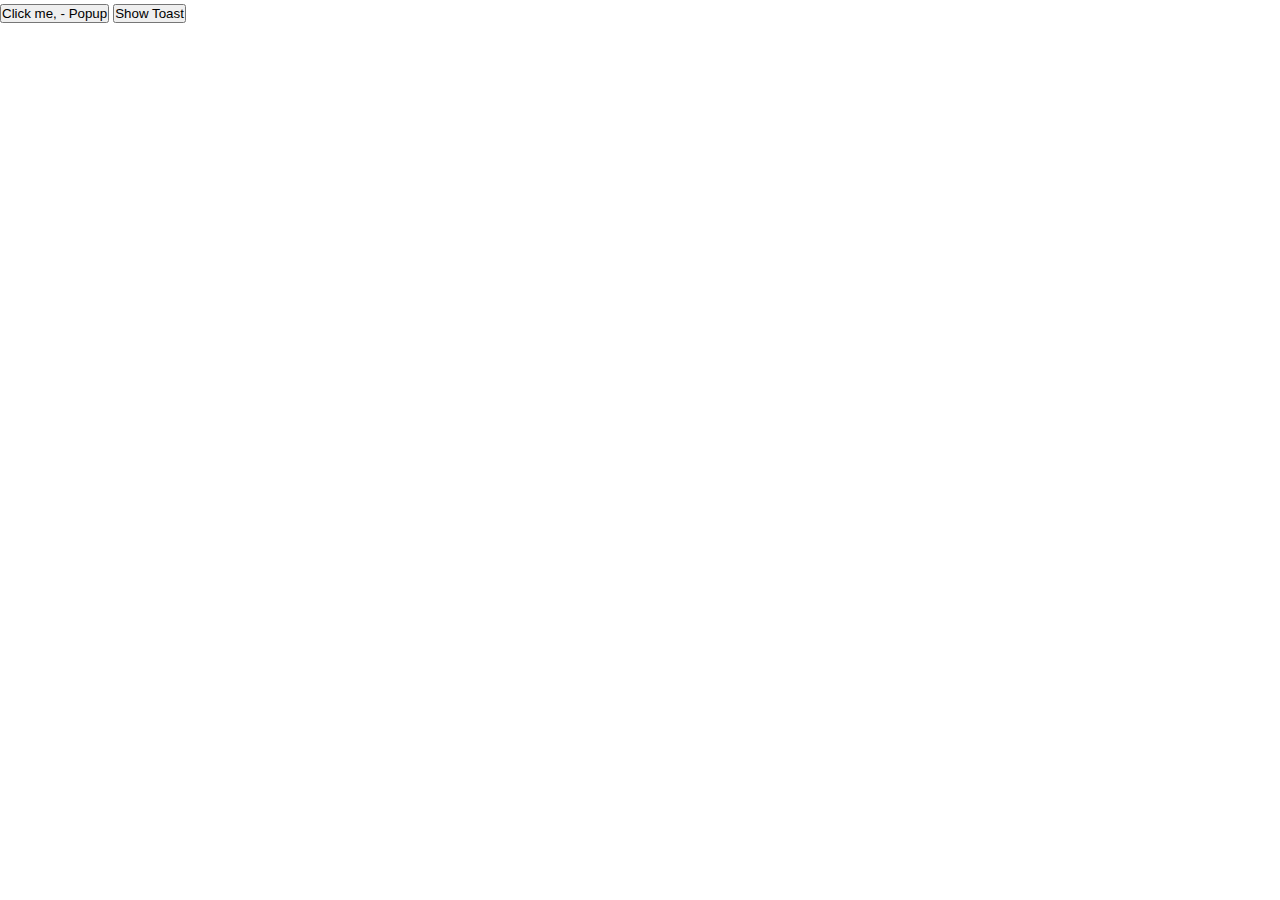
==== index.html @ 34c6a430 "commit awal" ====
<!DOCTYPE html>
<html lang="en">
<head>
  <meta charset="UTF-8">
  <meta name="viewport" content="width=device-width, initial-scale=1.0">
  <title>my apps</title>
  <link rel="stylesheet" href="index.css">
</head>
<body>
  <button onclick="toggleOverlay()">Click me, - Popup</button>
  <button onclick="appendToast()">Show Toast</button>

  <div class="overlay" onclick="toggleOverlay()">
    <div class="content" onclick="event.stopPropagation()">
      Lorem ipsum dolor sit, amet consectetur adipisicing elit. Deserunt architecto nihil quas rerum, ipsa quae temporibus esse soluta similique, ipsum atque quisquam nisi! Vel vitae nam molestiae asperiores animi adipisci.
      Lorem ipsum dolor sit, amet consectetur adipisicing elit. Deserunt architecto nihil quas rerum, ipsa quae temporibus esse soluta similique, ipsum atque quisquam nisi! Vel vitae nam molestiae asperiores animi adipisci.
      <br><br>
      <b>Click anywhere to get rid of me!</b>
    </div>
  </div>

  <div class="toast-container">
    
  </div>



  <script>
    const $ = selector => {
      return document.querySelector(selector)
    }

    const toggleOverlay = () => {
      $('.overlay').classList.toggle("show")
    }

    const appendToast = (message = '', howMany = 1) => {

      for (let i = 1; i <= howMany; i++) {
        const countMessages = $('.toast-container').children.length + 1

        const toast = document.createElement('div')
        toast.classList.add("toast", "hide")
        toast.innerHTML = `
          <span class="message hide">
            ${message || `Hey! you've got <b>${countMessages}</b> new <a href="/#">notifications</a>`}
          </span>
          <button class="close" onclick="removeToast(this.parentElement)">X</button>
        `

        $('.toast-container').appendChild(toast)
        setTimeout(() => {
          toast.classList.remove("hide")
        }, 50)
      }
    }

    const removeToast = toast => {
      toast.classList.add('hide')
      setTimeout(() => {
        toast.remove()
      }, 400)
    }
  </script>
</body>
</html>
---- index.css ----
@import url('https://fonts.googleapis.com/css2?family=Poppins:ital,wght@0,400;0,500;0,600;0,700;1,400;1,500;1,600&display=swap');

* {
  padding: 0;
  margin: 0;
  box-sizing: border-box;
  transition: 400ms all;
}
body {
  font-family: 'Poppins', sans-serif;
  height: 100vh;
}
a {
  text-decoration: none;
}
a:hover {
  text-decoration: underline;
}
.overlay {
  position: fixed;
  background-color: rgba(0, 0, 0, .6);
  top: 0;
  left: 0;
  right: 0;
  bottom: 0;
  display: flex;
  justify-content: center;
  align-items: center;
  opacity: 0;
  visibility: hidden;
}

.overlay .content {
  background-color: #fafafa;
  width: 600px;
  max-width: 90%;
  border-radius: 5px;
  padding: 30px;
  left: 50%;
  box-shadow: 0 0 15px rgba(255, 255, 255, .6);
  margin-top: -1000px;
}

.show {
  opacity: 1;
  visibility: visible;
}

.show .content {
  margin-top: 0;
}


.toast-container {
  display: flex;
  flex-direction: column-reverse;
  position: fixed;
  bottom: 0;
  left: 0;
  right: 0;
  margin-bottom: .6rem;
}

.toast {
  display: flex;
  position: relative;
  bottom: 0;
  justify-content: space-between;
  background-color: #eee;
  color: #000;
  padding: 9px 14px;
  border-radius: 4px;
  border: 1px solid rgb(34, 219, 117);
  border-left: 6px solid mediumseagreen;
  box-shadow: 0 0 12px rgba(255, 255, 255, .2);
  width: 550px;
  margin: 2px auto;
}

.toast.hide {
  bottom: -500px;
}

.toast .close {
  padding: 0 4px;
  font-size: 1.1rem;
  color: red;
  cursor: pointer;
  border: none;
}
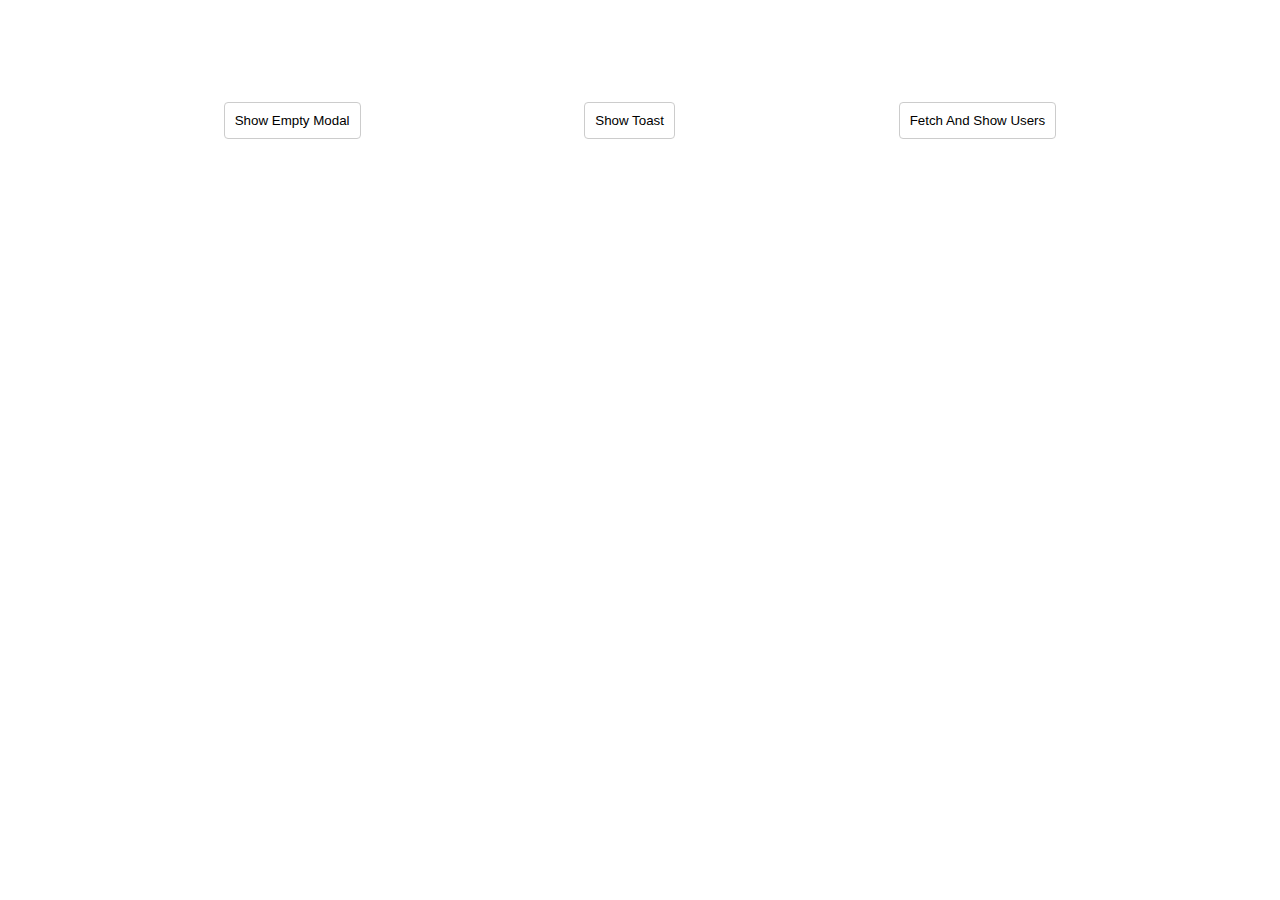
==== commit 6b9634e3: "fetching users data and then append it to a modal" ====
--- a/index.html
+++ b/index.html
@@ -6,36 +6,86 @@
   <title>my apps</title>
   <link rel="stylesheet" href="index.css">
 </head>
-<body>
-  <button onclick="toggleOverlay()">Click me, - Popup</button>
-  <button onclick="appendToast()">Show Toast</button>
-
-  <div class="overlay" onclick="toggleOverlay()">
-    <div class="content" onclick="event.stopPropagation()">
-      Lorem ipsum dolor sit, amet consectetur adipisicing elit. Deserunt architecto nihil quas rerum, ipsa quae temporibus esse soluta similique, ipsum atque quisquam nisi! Vel vitae nam molestiae asperiores animi adipisci.
-      Lorem ipsum dolor sit, amet consectetur adipisicing elit. Deserunt architecto nihil quas rerum, ipsa quae temporibus esse soluta similique, ipsum atque quisquam nisi! Vel vitae nam molestiae asperiores animi adipisci.
-      <br><br>
-      <b>Click anywhere to get rid of me!</b>
-    </div>
+<body onkeyup="listenKeyboardPress(event)">
+  <div class="actions">
+    <button onclick="toggleModal()">Show Empty Modal</button>
+    <button onclick="appendToast()">Show Toast</button>
+    <button onclick="fetchAndShowUsers()">Fetch And Show Users</button>
   </div>
 
-  <div class="toast-container">
-    
+  <div class="modal" onclick="toggleModal()">
+    <div class="modal-content" onclick="event.stopPropagation()"></div>
   </div>
 
-
+  <div class="toast-container"></div>
 
   <script>
     const $ = selector => {
       return document.querySelector(selector)
     }
 
-    const toggleOverlay = () => {
-      $('.overlay').classList.toggle("show")
+    const toggleModal = (clearContent = true) => {
+      const showAdded = $('.modal').classList.toggle("show")
+
+      if (! showAdded && clearContent) {
+        clearModalContent()
+      }
+    }
+    const showModal = () => {
+      $('.modal').classList.add('show')
+    }
+    const hideModal = (clearContent = true) => {
+      $('.modal').classList.remove("show")
+
+      if (clearContent) clearModalContent()
+    }
+    const clearModalContent = () => {
+      setTimeout(() => $('.modal-content').textContent = '', 200)
     }
 
-    const appendToast = (message = '', howMany = 1) => {
+    const fetchAndShowUsers = async () => {
+      try {
+        const response = await fetch('users.json')
+        const { users } = await response.json()
 
+        showUsersModal(users)
+      } catch (error) {
+        console.error(error);
+      } finally {
+        console.log('Im Done here');
+      }
+    }
+
+    const showUsersModal = users => {
+      $('.modal-content').innerHTML = `
+        <h2>List of Users</h2>
+
+        ${users.map(({ name, email, age, isActive }) => {
+          return `
+            <ul>
+              <li>Name : <b>${name}</b></li>
+              <li>Email : <b>${email}</b></li>
+              <li>Age : <b>${age}</b></li>
+              <li>
+                Status : <b class="${! isActive ? 'text-danger' : 'text-success'}"> 
+                  ${! isActive? 'In' : ''}active
+                </b>
+              </li>
+            </ul>
+            <hr>
+          `
+        }).join("")}
+      `
+      showModal()
+    }
+
+    const listenKeyboardPress = e => {
+      if (e.code === "Escape") {
+        hideModal()
+      }
+    }
+
+    const appendToast = (message = '', howMany = 1, timeToHide = 4500) => {
       for (let i = 1; i <= howMany; i++) {
         const countMessages = $('.toast-container').children.length + 1
 
@@ -45,17 +95,15 @@
           <span class="message hide">
             ${message || `Hey! you've got <b>${countMessages}</b> new <a href="/#">notifications</a>`}
           </span>
-          <button class="close" onclick="removeToast(this.parentElement)">X</button>
+          <button class="close" onclick="hideToast(this.parentElement)">X</button>
         `
+        $('.toast-container').appendChild(toast)
 
-        $('.toast-container').appendChild(toast)
-        setTimeout(() => {
-          toast.classList.remove("hide")
-        }, 50)
+        setTimeout(() => toast.classList.remove("hide"), 50)
+        setTimeout(() => hideToast(toast), timeToHide)
       }
     }
-
-    const removeToast = toast => {
+    const hideToast = toast => {
       toast.classList.add('hide')
       setTimeout(() => {
         toast.remove()
--- a/index.css
+++ b/index.css
@@ -10,13 +10,30 @@
   font-family: 'Poppins', sans-serif;
   height: 100vh;
 }
-a {
-  text-decoration: none;
+a { text-decoration: none; }
+a:hover { text-decoration: underline; }
+ul { list-style: none; }
+
+.actions {
+  display: flex;
+  justify-content: space-evenly;
+  align-items: center;
+  height: 15rem;
 }
-a:hover {
-  text-decoration: underline;
+button {
+  background: none;
+  padding: 10px;
+  cursor: pointer;
+  border: 1px solid #ccc;
+  transition: .2s all;
+  border-radius: 4px;
 }
-.overlay {
+button:hover {
+  color: #fff;
+  background: #ccc;
+}
+
+.modal {
   position: fixed;
   background-color: rgba(0, 0, 0, .6);
   top: 0;
@@ -30,7 +47,7 @@
   visibility: hidden;
 }
 
-.overlay .content {
+.modal .modal-content {
   background-color: #fafafa;
   width: 600px;
   max-width: 90%;
@@ -46,7 +63,7 @@
   visibility: visible;
 }
 
-.show .content {
+.show .modal-content {
   margin-top: 0;
 }
 
@@ -89,13 +106,15 @@
   border: none;
 }
 
+.text-danger {
+  color: #d81616;
+}
+
+.text-success {
+  color: #25c941;
+}
 
 
 
 
 
-
-
-
-
-
